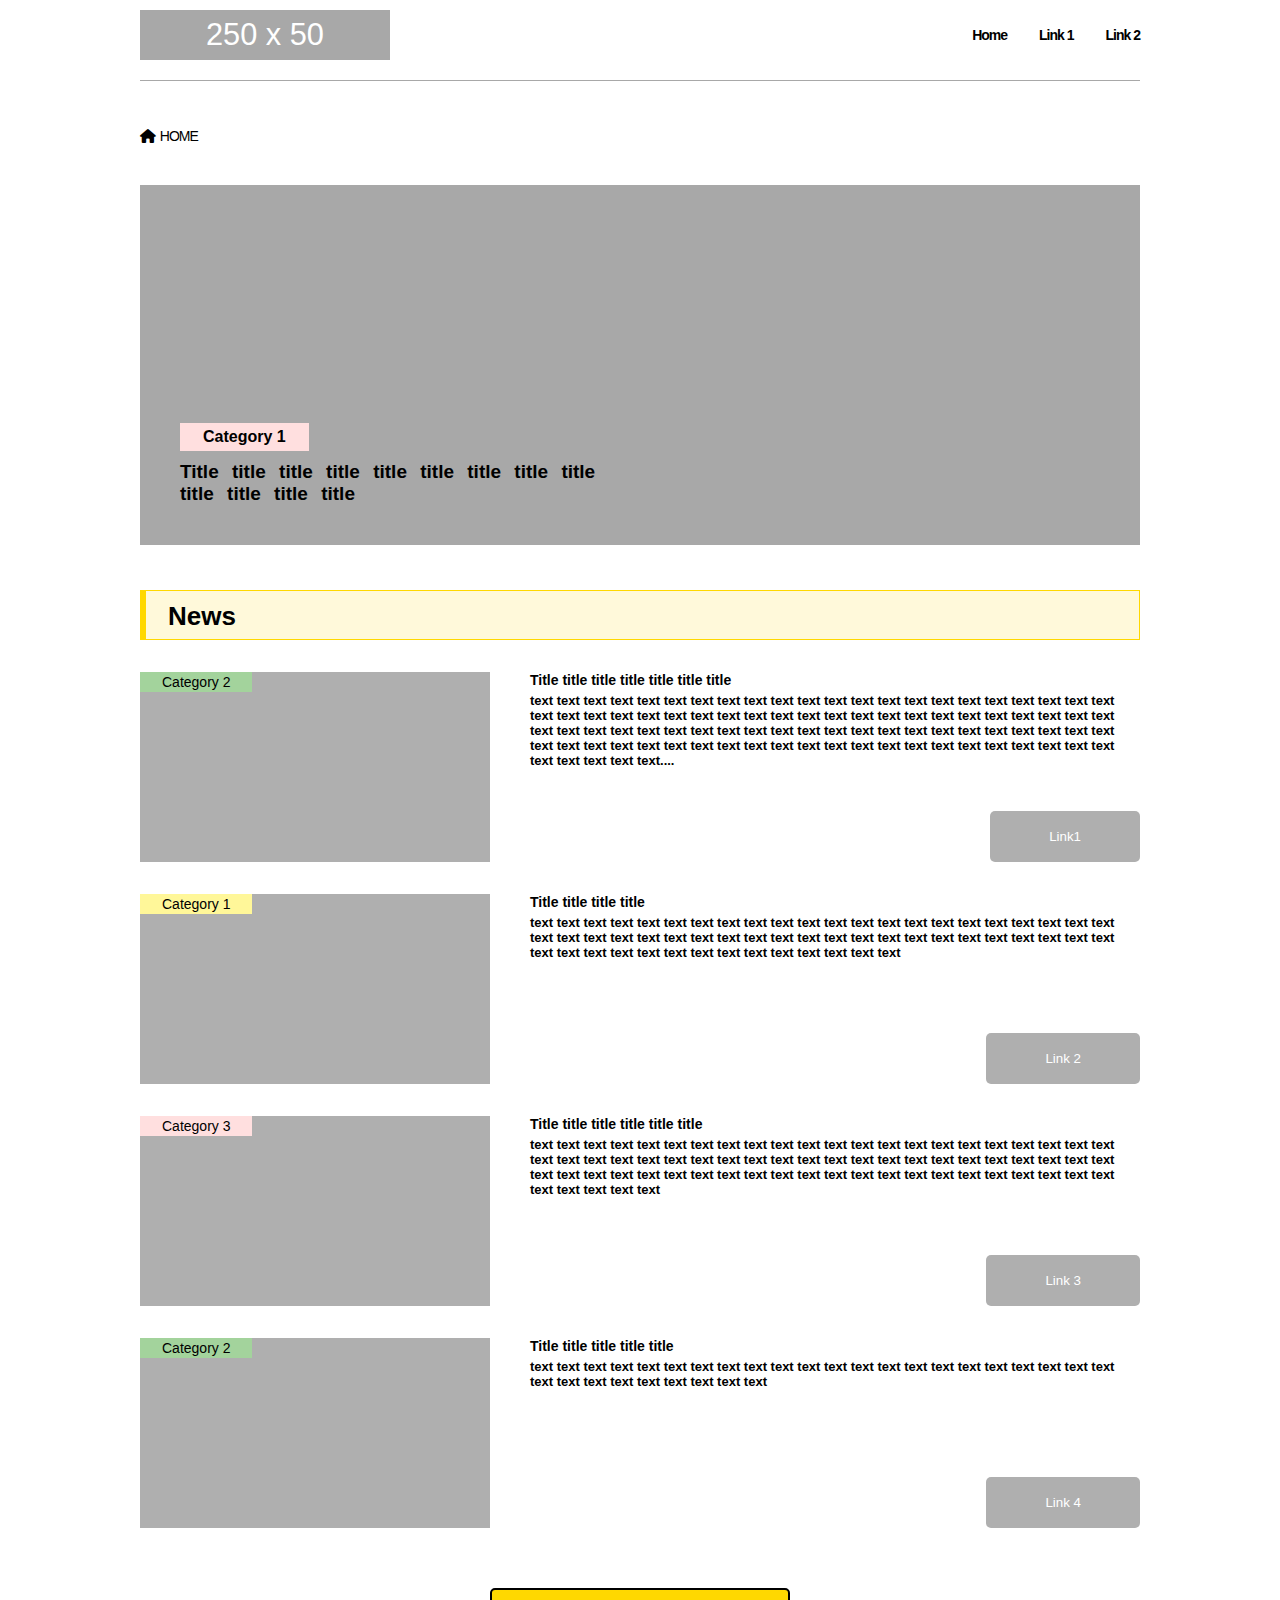
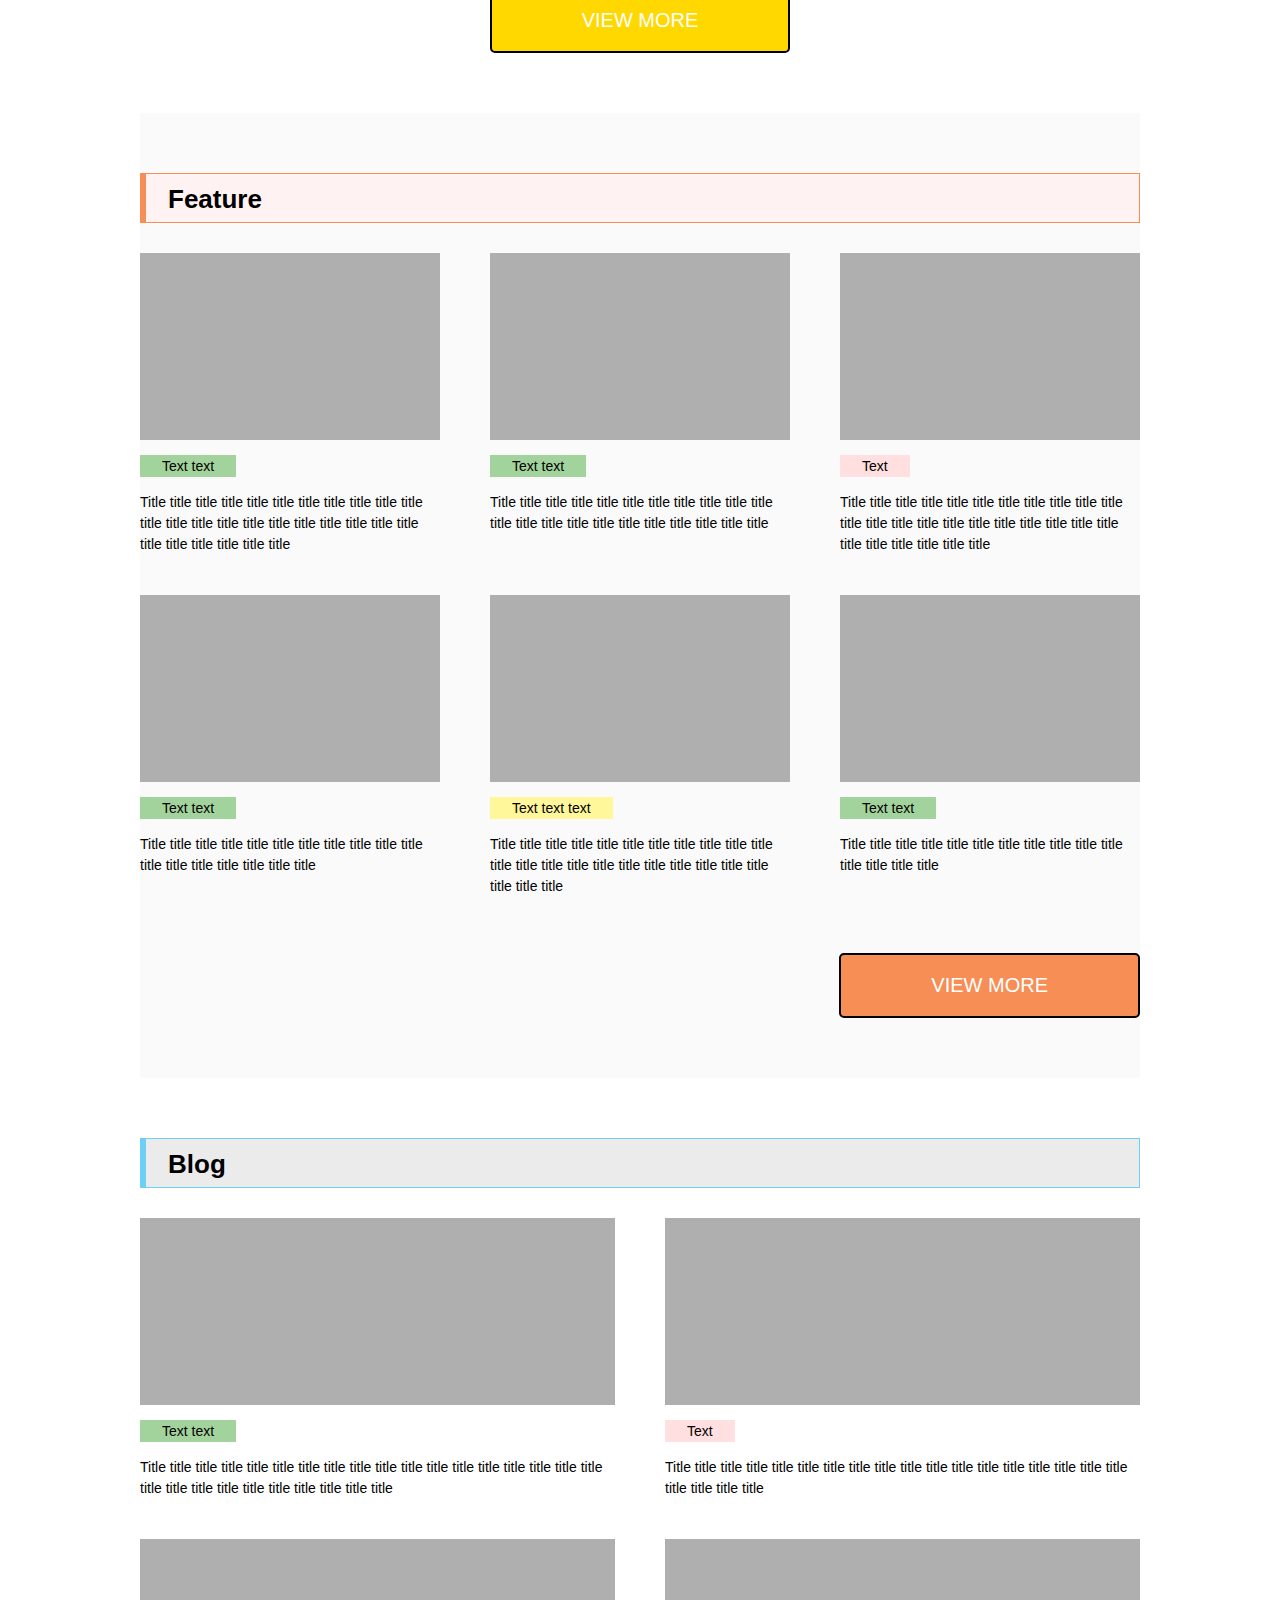
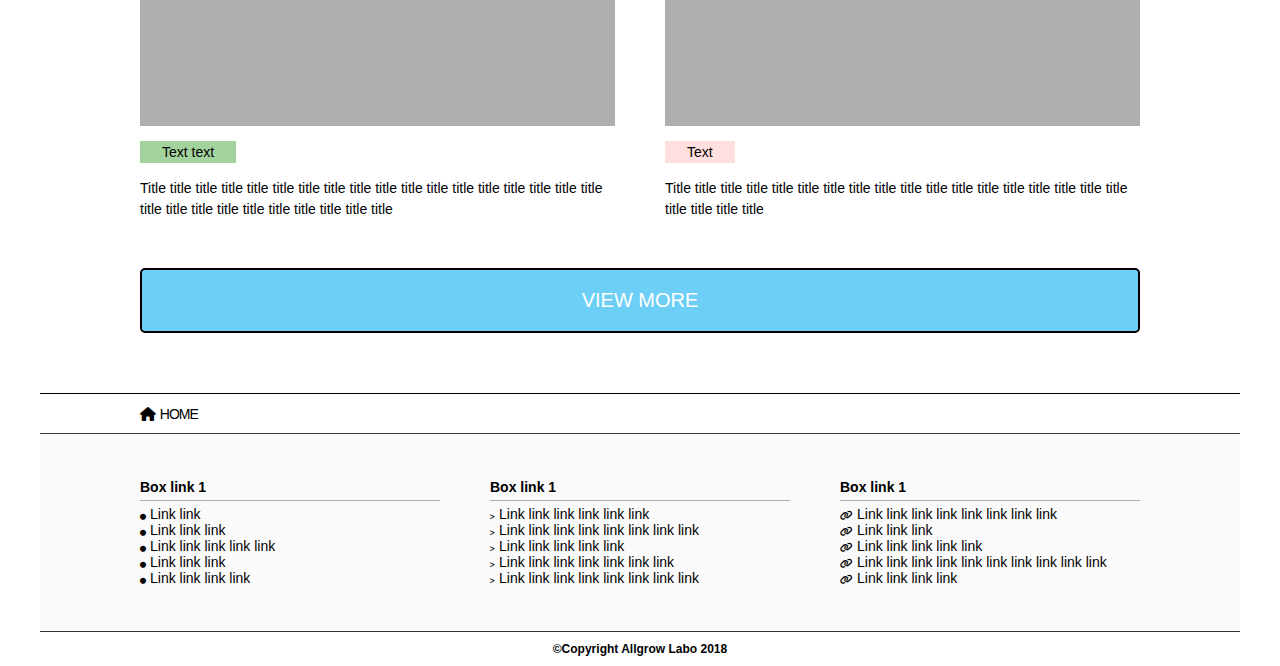
==== Project/index.html @ b7fbae4e "home + link 1" ====
<!DOCTYPE html>
<html lang="en">

<head>
    <meta charset="UTF-8">
    <meta name="viewport" content="width=device-width, initial-scale=1.0">
    <title>Home</title>
    <link rel="stylesheet" href="./style.css">
</head>

<body>
    <div class="l-wrapper">
        <div class="l-header">
            <div class="p-header-menu">
                <div class="p-header-logo">250 x 50</div>
                <div class="p-header-links">
                    <a class="item-links" href="">Home</a>
                    <a class="item-links" href="">Link 1</a>
                    <a class="item-links" href="">Link 2</a>
                </div>
            </div>

        </div>
        <div class="l-main">
            <div class="l-home">
                <div class="c-breadcrum">
                    <i class="fa-solid fa-house icon-home"></i>
                    <span class="path">HOME</span>
                </div>
                <div class="p-home">
                    <div class="p-carousel">
                        <div class="p-carousel-info">
                            <p class="info-title">Category 1</p>
                            <p class="info-content">Title title title title title title title title title title title
                                title title</p>
                        </div>
                    </div>
                    <div class="p-news">
                        <div class="p-intro p-news-intro">
                            <h2 class="title">
                                News
                            </h2>
                        </div>
                        <div class="p-news-container">
                            <div class="p-news-item">
                                <div class="p-news-img">
                                    <span class="news-note u-green-bg">Category 2</span>
                                </div>
                                <div class="p-news-info">
                                    <h3 class="info-title">Title title title title title title title</h3>
                                    <p class="info-describe">
                                        text text text text text text text
                                        text text text text text text text
                                        text text text text text text text
                                        text text text text text text text
                                        text text text text text text text
                                        text text text text text text text
                                        text text text text text text text
                                        text text text text text text text
                                        text text text text text text text
                                        text text text text text text text
                                        text text text text text text text
                                        text text text text text text text
                                        text text text text text text text
                                        text text....
                                    </p>
                                    <button class="info-button">Link1</button>
                                </div>
                            </div>

                            <div class="p-news-item">
                                <div class="p-news-img">
                                    <span class="news-note u-yellow-bg">Category 1</span>
                                </div>
                                <div class="p-news-info">
                                    <h3 class="info-title">Title title title title</h3>
                                    <p class="info-describe">
                                        text text text text text text text
                                        text text text text text text text
                                        text text text text text text text
                                        text text text text text text text
                                        text text text text text text text
                                        text text text text text text text
                                        text text text text text text text
                                        text text text text text text text
                                        text text
                                    </p>
                                    <button class="info-button">Link 2</button>
                                </div>
                            </div>

                            <div class="p-news-item">
                                <div class="p-news-img">
                                    <span class="news-note u-pink-bg">Category 3</span>
                                </div>
                                <div class="p-news-info">
                                    <h3 class="info-title">Title title title title title title</h3>
                                    <p class="info-describe">
                                        text text text text text text text
                                        text text text text text text text
                                        text text text text text text text
                                        text text text text text text text
                                        text text text text text text text
                                        text text text text text text text
                                        text text text text text text text
                                        text text text text text text text
                                        text text text text text text text
                                        text text text text text text text
                                        text
                                    </p>
                                    <button class="info-button">Link 3</button>
                                </div>
                            </div>

                            <div class="p-news-item">
                                <div class="p-news-img">
                                    <span class="news-note u-green-bg">Category 2</span>
                                </div>
                                <div class="p-news-info">
                                    <h3 class="info-title">Title title title title title</h3>
                                    <p class="info-describe">
                                        text text text text text text text
                                        text text text text text text text
                                        text text text text text text text
                                        text text text text text text text
                                        text text text
                                    </p>
                                    <button class="info-button">Link 4</button>
                                </div>
                            </div>
                            <div class="p-news-button">
                                <button class="c-button button-detail">VIEW MORE</button>
                            </div>
                        </div>

                    </div>
                    <div class="p-feature">
                        <div class="p-intro p-feature-intro">
                            <h2 class="title">
                                Feature
                            </h2>
                        </div>
                        <div class="p-feature-container">
                            <div class="p-feature-items">
                                <div class="p-feature-img"></div>
                                <p class="p-item-title u-green-bg">Text text</p>
                                <p class="p-item-content">Title
                                    title title title title title title title
                                    title title title title title title title
                                    title title title title title title title
                                    title title title title title title
                                </p>
                            </div>
                            <div class="p-feature-items">
                                <div class="p-feature-img"></div>
                                <p class="p-item-title u-green-bg">Text text</p>
                                <p class="p-item-content">Title
                                    title title title title title title title
                                    title title title title title title title
                                    title title title title title title title
                                </p>
                            </div>
                            <div class="p-feature-items">
                                <div class="p-feature-img"></div>
                                <p class="p-item-title u-pink-bg">Text</p>
                                <p class="p-item-content">Title
                                    title title title title title title title
                                    title title title title title title title
                                    title title title title title title title
                                    title title title title title title
                                </p>
                            </div>
                            <div class="p-feature-items">
                                <div class="p-feature-img"></div>
                                <p class="p-item-title u-green-bg">Text text</p>
                                <p class="p-item-content">Title
                                    title title title title title title title
                                    title title title title title title title
                                    title title title
                                </p>
                            </div>
                            <div class="p-feature-items">
                                <div class="p-feature-img"></div>
                                <p class="p-item-title u-yellow-bg">Text text text</p>
                                <p class="p-item-content">Title
                                    title title title title title title title
                                    title title title title title title title
                                    title title title title title title title
                                    title title title
                                </p>
                            </div>
                            <div class="p-feature-items">
                                <div class="p-feature-img"></div>
                                <p class="p-item-title u-green-bg">Text text</p>
                                <p class="p-item-content">Title
                                    title title title title title title title
                                    title title title title title title title
                                </p>
                            </div>
                        </div>
                        <div class="p-feature-button">
                            <button class="c-button button-detail">VIEW MORE</button>
                        </div>
                    </div>
                    <div class="p-blog">
                        <div class="p-intro p-blog-intro">
                            <h2 class="title">
                                Blog
                            </h2>
                        </div>

                        <div class="p-blog-container">
                            <div class="p-blog-items">
                                <div class="p-blog-img"></div>
                                <p class="p-item-title u-green-bg">Text text</p>
                                <p class="p-item-content">Title
                                    title title title title title title title
                                    title title title title title title title
                                    title title title title title title title
                                    title title title title title title
                                </p>
                            </div>
                            <div class="p-blog-items">
                                <div class="p-blog-img"></div>
                                <p class="p-item-title u-pink-bg">Text</p>
                                <p class="p-item-content">Title
                                    title title title title title title title
                                    title title title title title title title
                                    title title title title title title title
                                </p>
                            </div>
                            <div class="p-blog-items">
                                <div class="p-blog-img"></div>
                                <p class="p-item-title u-green-bg">Text text</p>
                                <p class="p-item-content">Title
                                    title title title title title title title
                                    title title title title title title title
                                    title title title title title title title
                                    title title title title title title
                                </p>
                            </div>
                            <div class="p-blog-items">
                                <div class="p-blog-img"></div>
                                <p class="p-item-title u-pink-bg">Text</p>
                                <p class="p-item-content">Title
                                    title title title title title title title
                                    title title title title title title title
                                    title title title title title title title
                                </p>
                            </div>
                        </div>
                        <div class="p-blog-button">
                            <button class="c-button button-detail">VIEW MORE</button>
                        </div>
                    </div>
                </div>
                
            </div>
            <div class="c-breadcrum breadcrum-footer">
                <i class="fa-solid fa-house icon-home"></i>
                <span class="path">HOME</span>
            </div>
            <div class="l-footer">
                <div class="p-footer-container">
                    <div class="p-footer-link">
                        <div class="p-link-item">
                            <p class="p-link-title">Box link 1</p>
                            <ul>
                                <li><i class="fa-solid fa-circle"></i><a href="">Link link</a></li>
                                <li><i class="fa-solid fa-circle"></i><a href="">Link link link</a></li>
                                <li><i class="fa-solid fa-circle"></i><a href="">Link link link link link</a></li>
                                <li><i class="fa-solid fa-circle"></i><a href="">Link link link</a></li>
                                <li><i class="fa-solid fa-circle"></i><a href="">Link link link link</a></li>
                            </ul>
                        </div>
                        <div class="p-link-item">
                            <p class="p-link-title">Box link 1</p>
                            <ul>
                                <li><i class="fa-solid fa-greater-than"></i><a href="">Link link link link link link</a></li>
                                <li><i class="fa-solid fa-greater-than"></i><a href="">Link link link link link link link link</a></li>
                                <li><i class="fa-solid fa-greater-than"></i><a href="">Link link link link link</a></li>
                                <li><i class="fa-solid fa-greater-than"></i><a href="">Link link link link link link link</a></li>
                                <li><i class="fa-solid fa-greater-than"></i><a href="">Link link link link link link link link</a></li>
                            </ul>
                        </div>
                        <div class="p-link-item">
                            <p class="p-link-title">Box link 1</p>
                            <ul>
                                <li><i class="fa-solid fa-link"></i><a href="">Link link link link link link link link</a></li>
                                <li><i class="fa-solid fa-link"></i><a href="">Link link link</a></li>
                                <li><i class="fa-solid fa-link"></i><a href="">Link link link link link</a></li>
                                <li><i class="fa-solid fa-link"></i><a href="">Link link link link link link link link link link</a></li>
                                <li><i class="fa-solid fa-link"></i><a href="">Link link link link</a></li>
                            </ul>
                        </div>
                    </div>
                </div>
            </div>
            <p class="copy-license">&copy;Copyright Allgrow Labo 2018</p> 
        </div>
        </div>
</body>

</html>
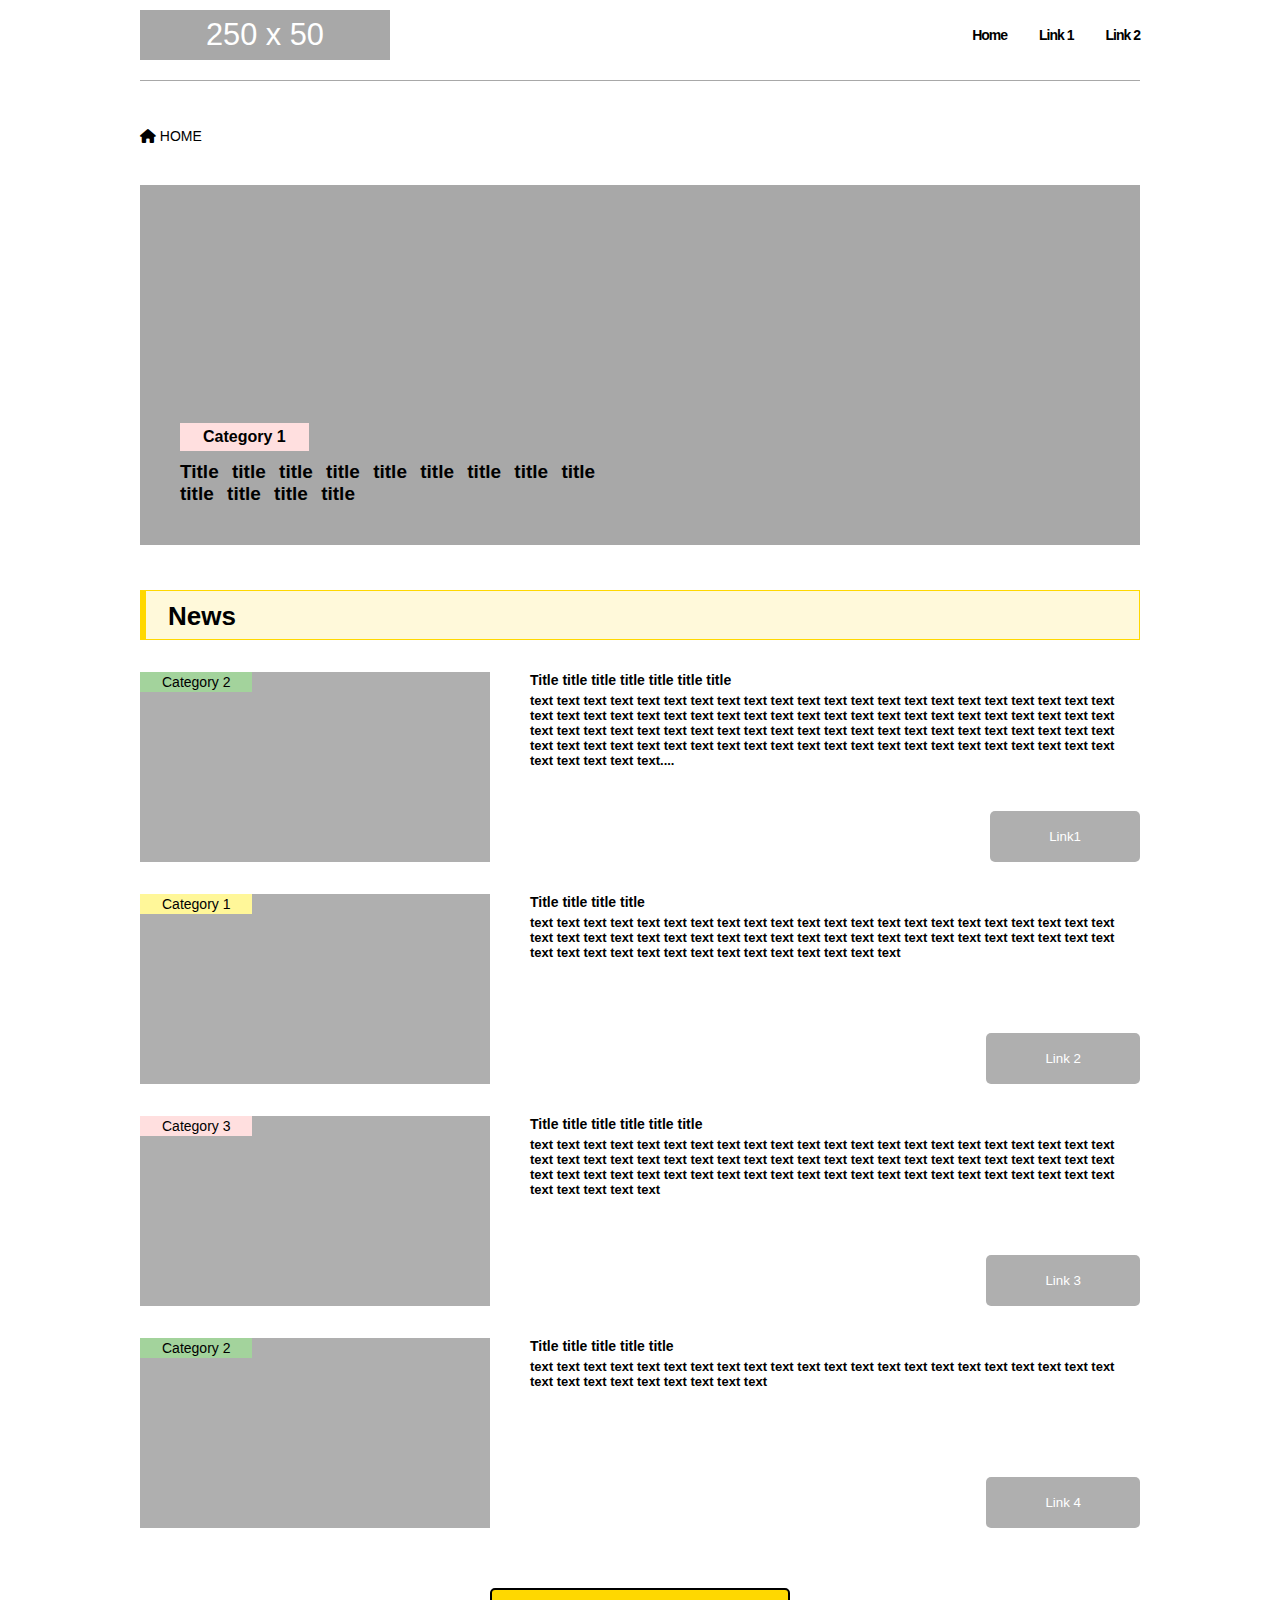
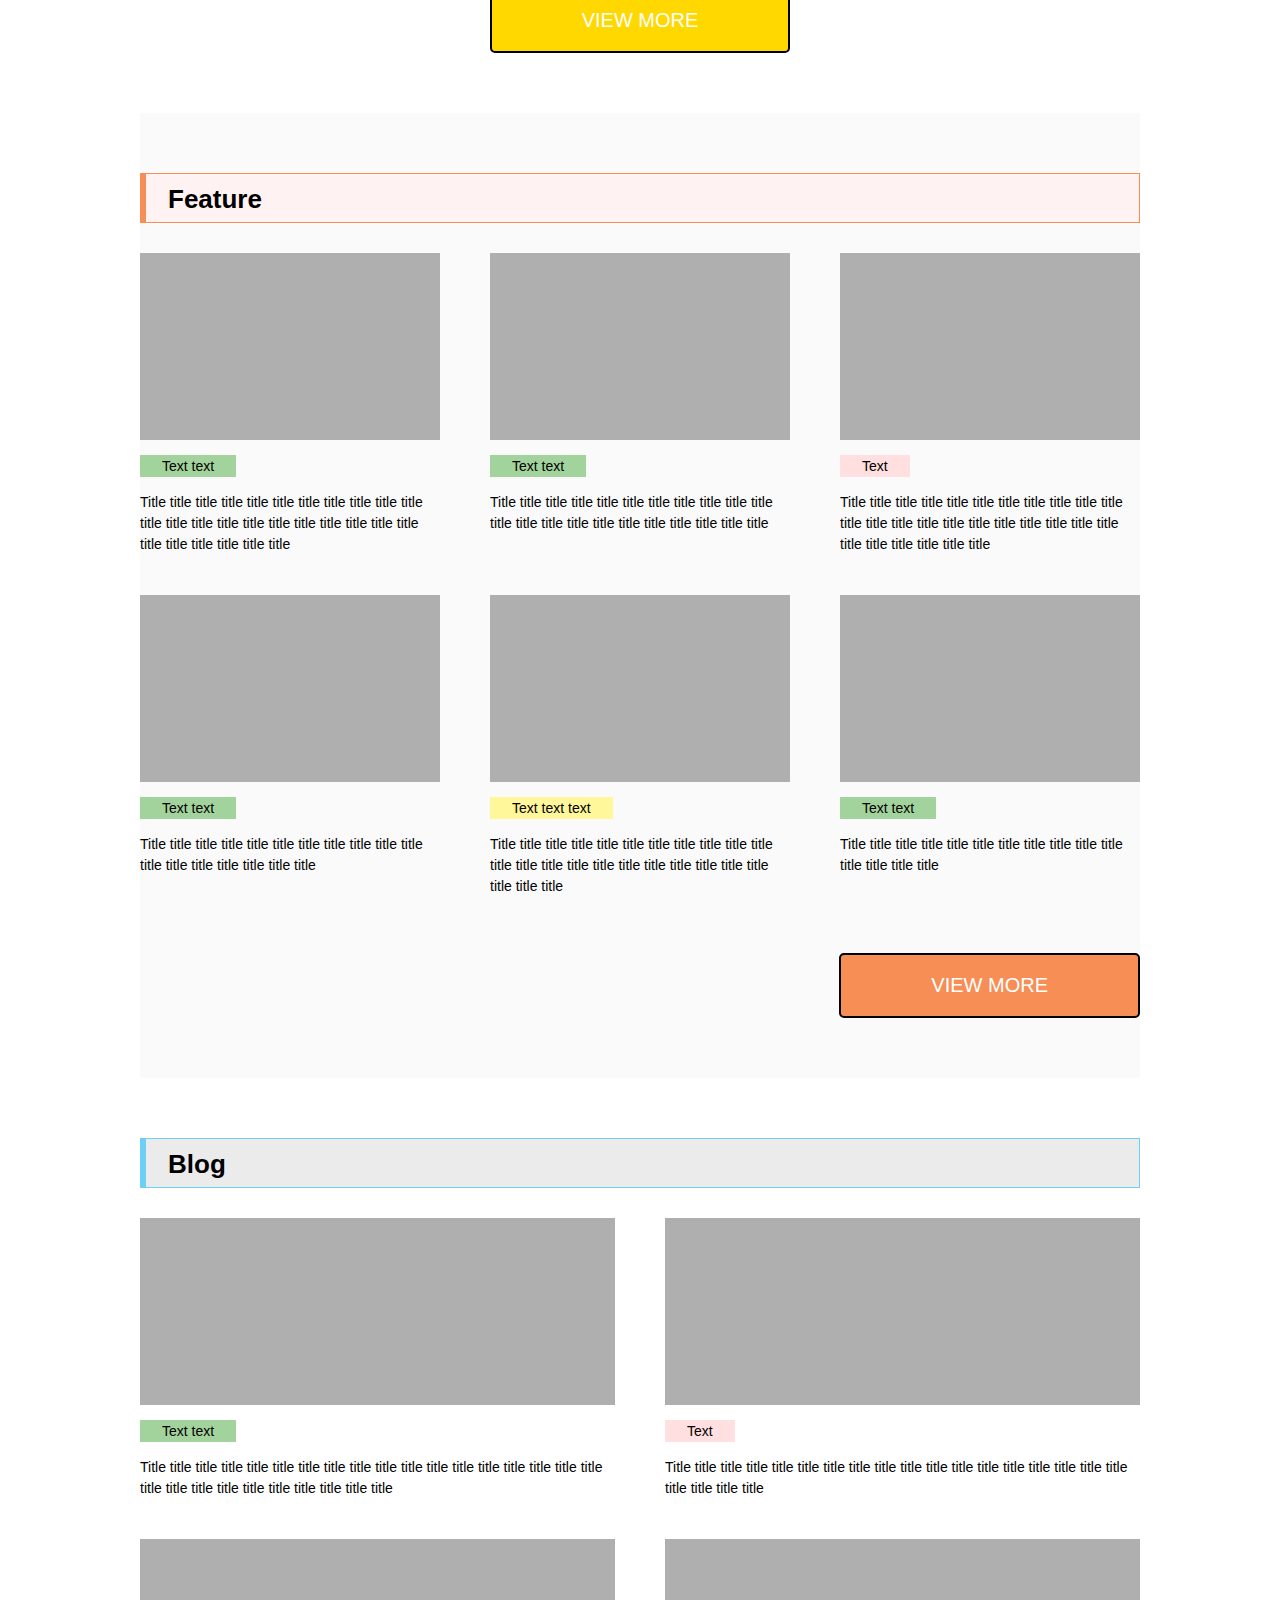
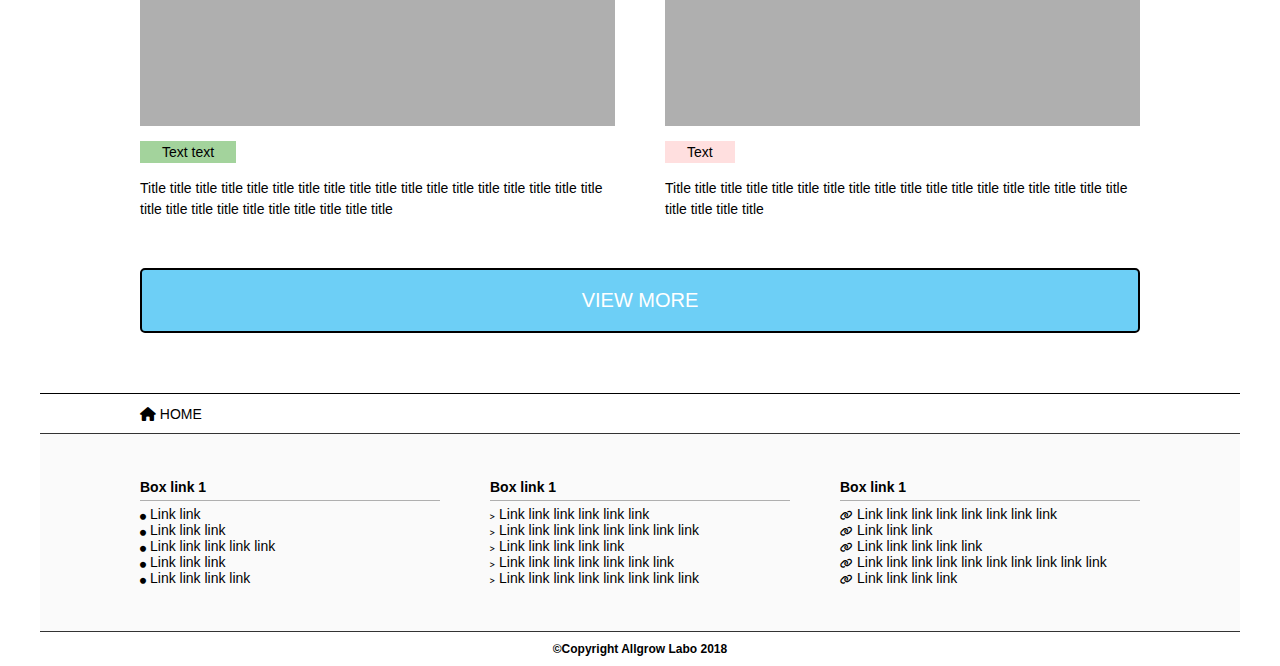
==== commit b8c8d38d: "before recheck" ====
--- a/Project/index.html
+++ b/Project/index.html
@@ -14,9 +14,9 @@
             <div class="p-header-menu">
                 <div class="p-header-logo">250 x 50</div>
                 <div class="p-header-links">
-                    <a class="item-links" href="">Home</a>
-                    <a class="item-links" href="">Link 1</a>
-                    <a class="item-links" href="">Link 2</a>
+                    <a class="item-links" href="./index.html">Home</a>
+                    <a class="item-links" href="./link1.html">Link 1</a>
+                    <a class="item-links" href="./link2.html">Link 2</a>
                 </div>
             </div>
 
@@ -25,7 +25,7 @@
             <div class="l-home">
                 <div class="c-breadcrum">
                     <i class="fa-solid fa-house icon-home"></i>
-                    <span class="path">HOME</span>
+                    <a class="path">HOME</a>
                 </div>
                 <div class="p-home">
                     <div class="p-carousel">
@@ -258,7 +258,7 @@
             </div>
             <div class="c-breadcrum breadcrum-footer">
                 <i class="fa-solid fa-house icon-home"></i>
-                <span class="path">HOME</span>
+                <a class="path">HOME</a>
             </div>
             <div class="l-footer">
                 <div class="p-footer-container">
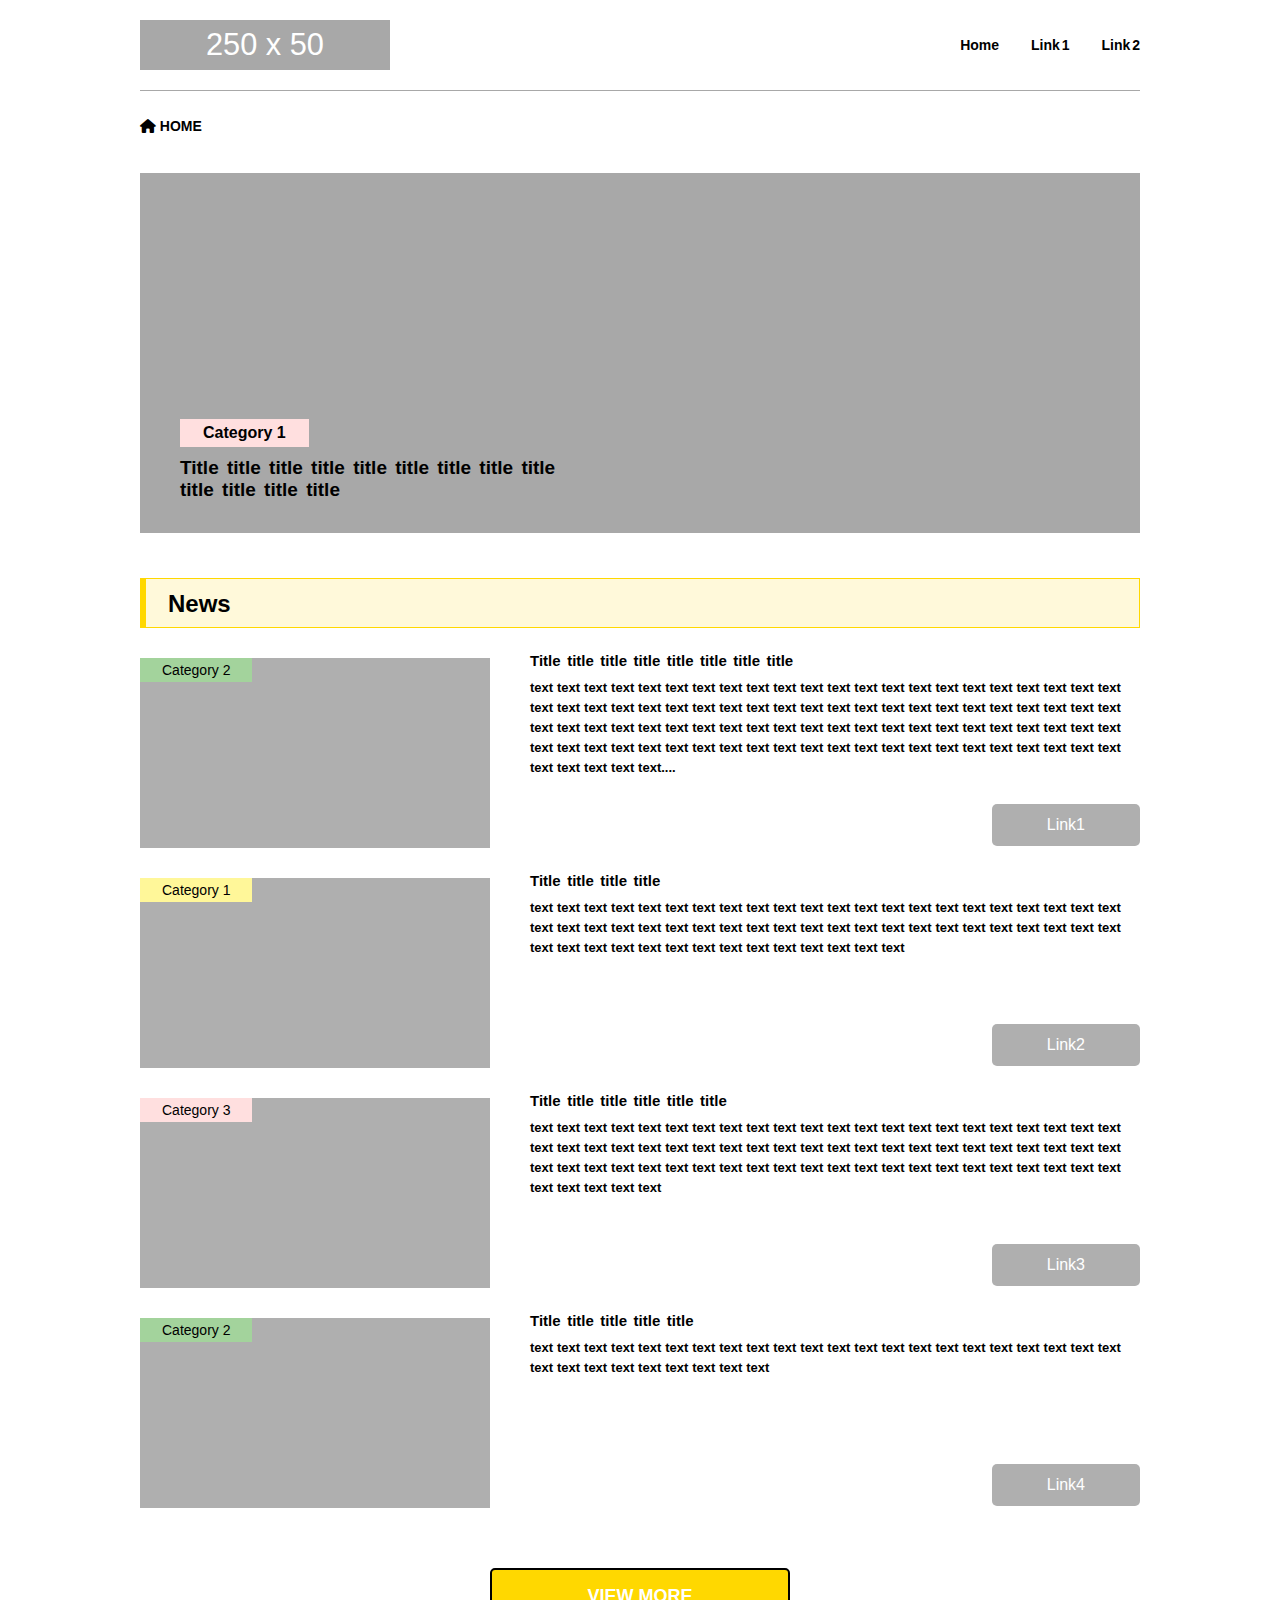
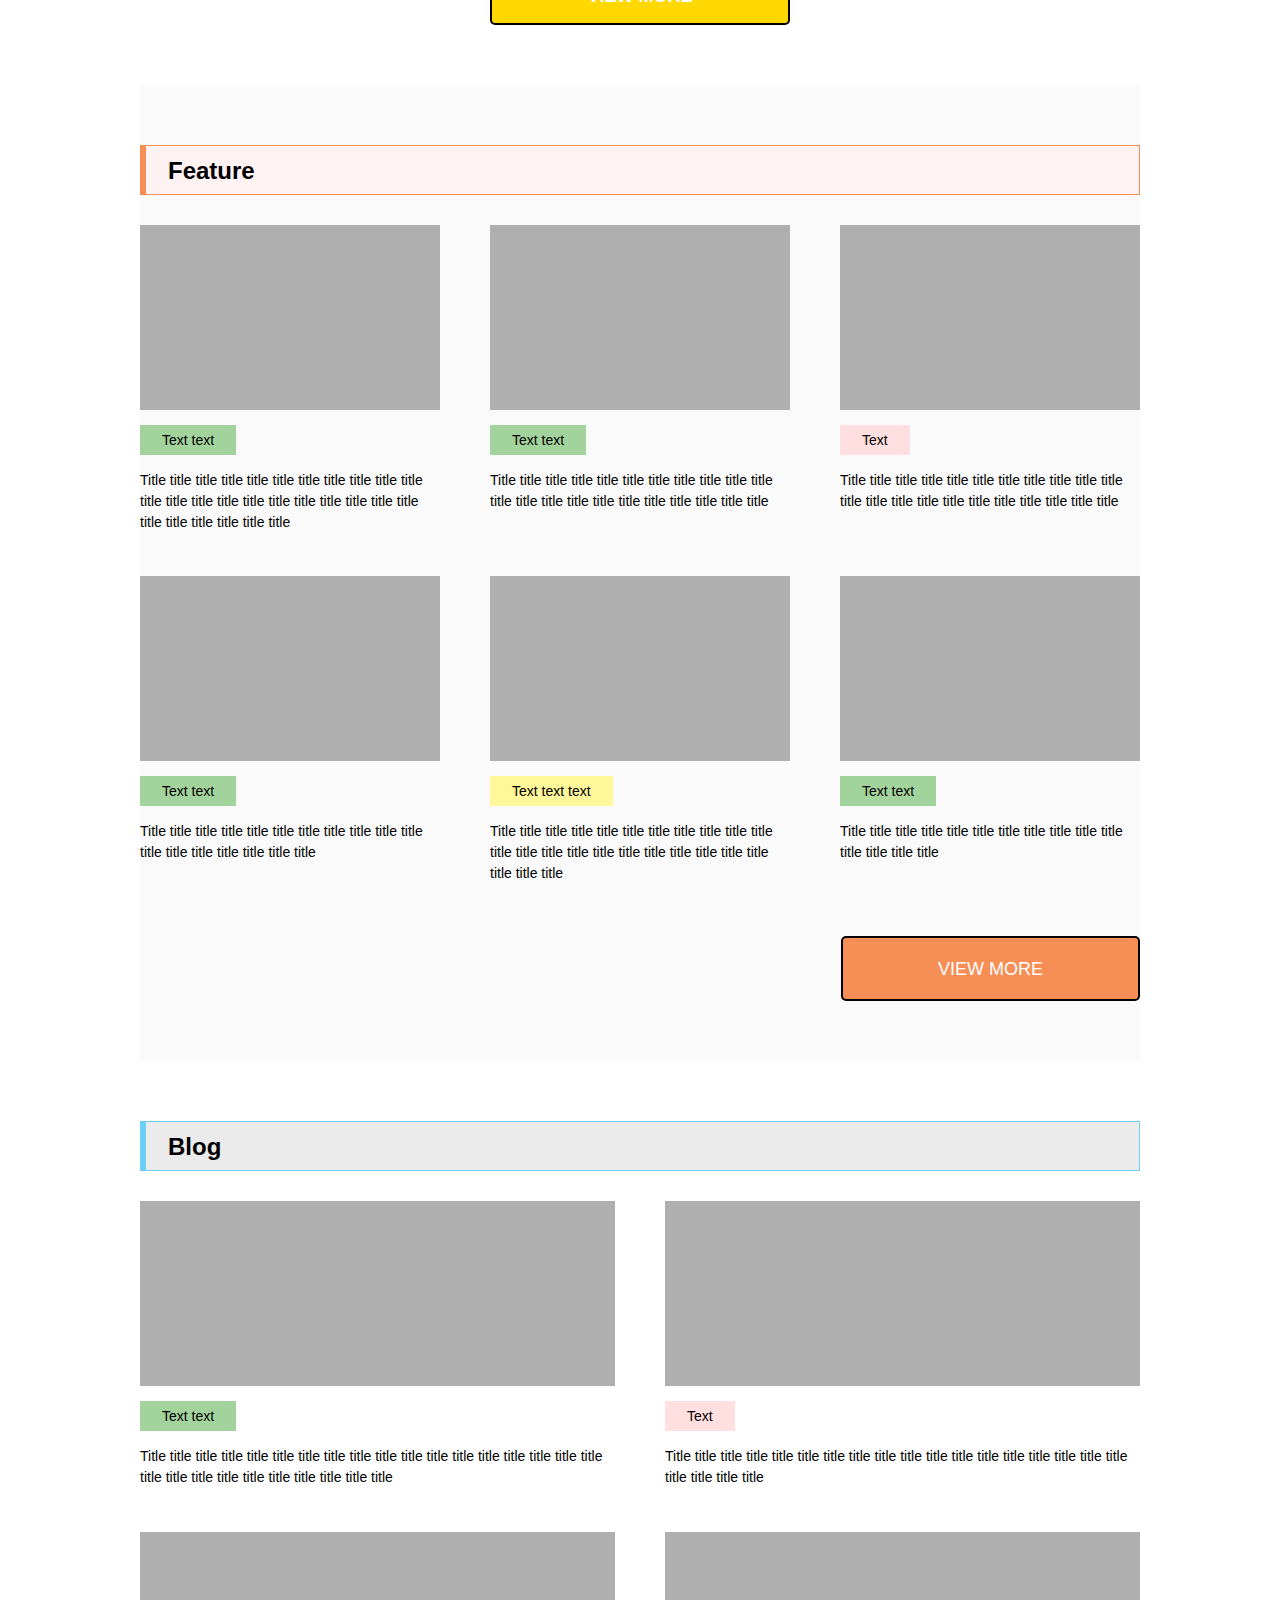
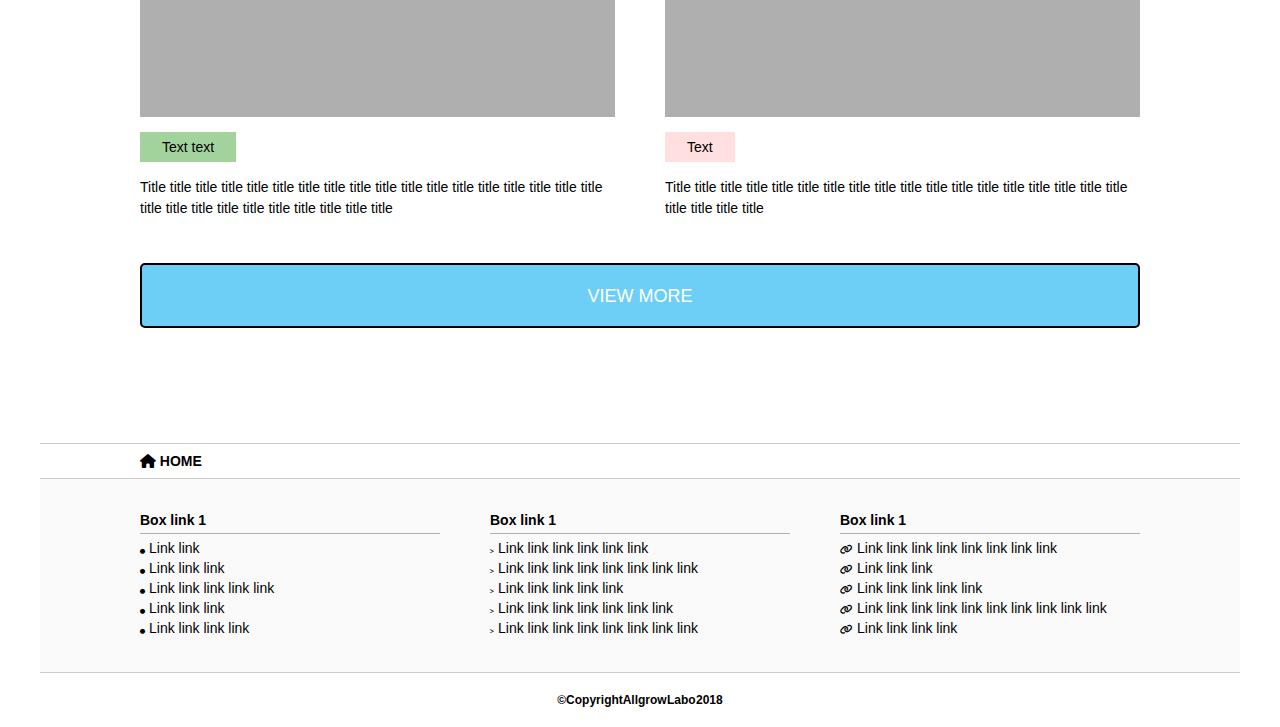
==== commit 813c5a5e: "finish task" ====
--- a/Project/index.html
+++ b/Project/index.html
@@ -47,7 +47,7 @@
                                     <span class="news-note u-green-bg">Category 2</span>
                                 </div>
                                 <div class="p-news-info">
-                                    <h3 class="info-title">Title title title title title title title</h3>
+                                    <h3 class="info-title">Title title title title title title title title</h3>
                                     <p class="info-describe">
                                         text text text text text text text
                                         text text text text text text text
@@ -85,7 +85,7 @@
                                         text text text text text text text
                                         text text
                                     </p>
-                                    <button class="info-button">Link 2</button>
+                                    <button class="info-button">Link2</button>
                                 </div>
                             </div>
 
@@ -108,7 +108,7 @@
                                         text text text text text text text
                                         text
                                     </p>
-                                    <button class="info-button">Link 3</button>
+                                    <button class="info-button">Link3</button>
                                 </div>
                             </div>
 
@@ -125,7 +125,7 @@
                                         text text text text text text text
                                         text text text
                                     </p>
-                                    <button class="info-button">Link 4</button>
+                                    <button class="info-button">Link4</button>
                                 </div>
                             </div>
                             <div class="p-news-button">
@@ -167,7 +167,6 @@
                                     title title title title title title title
                                     title title title title title title title
                                     title title title title title title title
-                                    title title title title title title
                                 </p>
                             </div>
                             <div class="p-feature-items">
